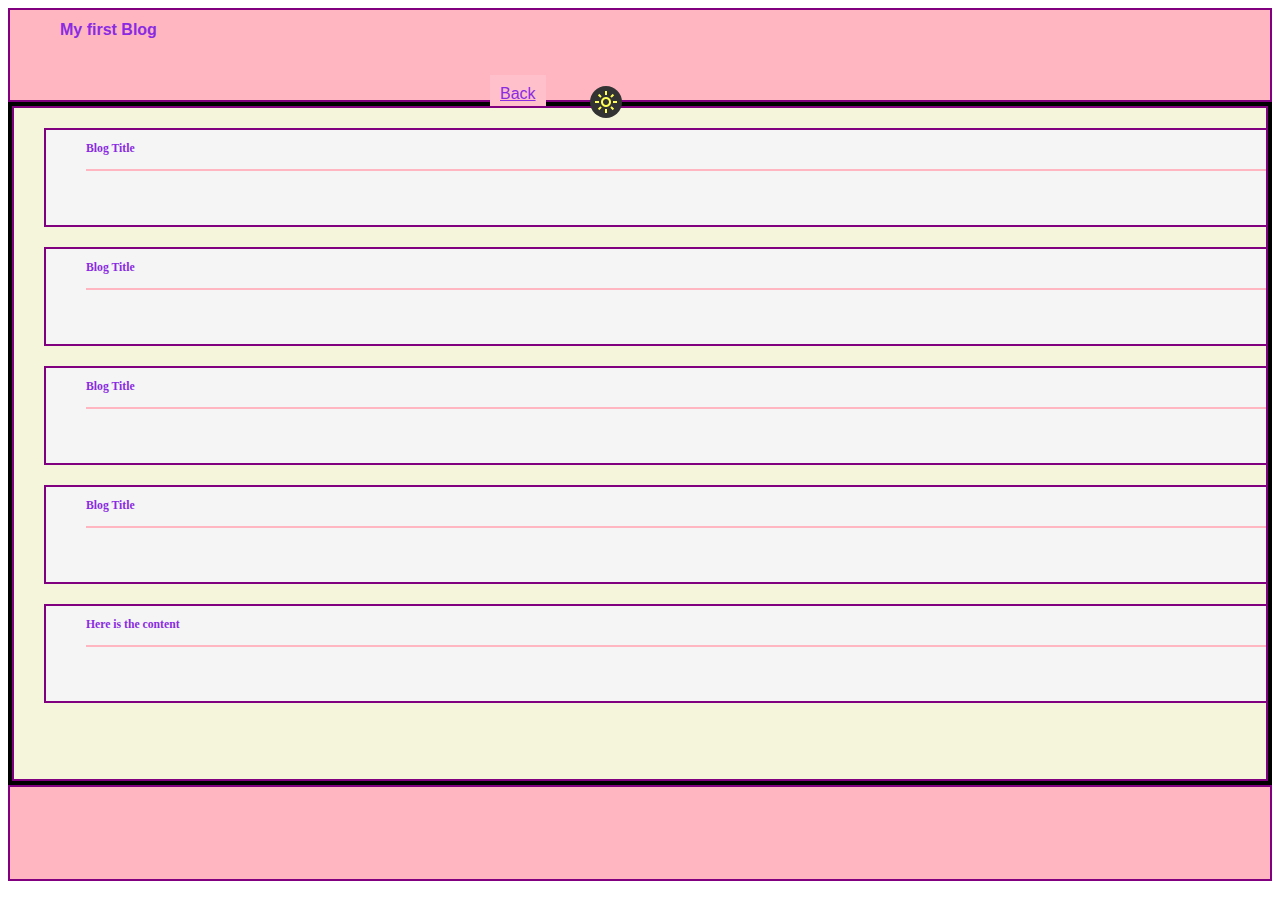
==== blog.html @ 4f3b5e94 "Completed my-blog website development" ====
<!DOCTYPE html>
<html lang="en">

<head>
    <meta charset="UTF-8" />
    <meta name="viewport" content="width=device-width, initial-scale=1.0" />
    <title>Mood Board</title>
    <link rel="stylesheet" href="./assets/css/blog.css" />

</head>


<body>
    <div class="container dark">
        <header>
            <h1>
                My first Blog
            </h1>
            <nav>
                <ul>

                    <a href="./index.html">Back</a>

                    <label class="switch col">
                        <input type="checkbox" id="theme-switcher">
                        <span class="slider round"></span>
                        <img id="theme-icon" src="./assets/images/sunrise.png" alt="Sunrise Icon">  
                    </label>
                </ul>
            </nav>



        </header>



        <main>

            <div class="scope">
                <ul class="start">
                    <h3>Blog Title</h3>
                    <h5><span id="saved-title-1"></span></h5>
                    <h6><span id="saved-name-1"></span></h6>
                </ul>                                                 
                <ul class="start">
                    <h3>Blog Title</h3>
                    <h5><span id="saved-title-2"></span></h5>
                    <h6><span id="saved-name-2"></span></h6>
                </ul>
                <ul class="start">
                    <h3>Blog Title</h3>
                    <h5><span id="saved-title-3"></span></h5>
                    <h6><span id="saved-name-3"></span></h6>
                </ul>
                <ul class="start">
                    <h3>Blog Title</h3>
                    <h5><span id="saved-title-4"></span></h5>
                    <h6><span id="saved-name-4"></span></h6>
                </ul>
                <ul class="start">
                    <h3>Here is the content</h3>
                    <h5><span id="saved-comment-5"></span></h5>
                    <h6><span id="saved-name-5"></span></h6>
                </ul>
            </div>


        </main>

        <footer>


        </footer>
    </div>

    <script src="assets/js/logic.js"></script>
    <script src="./assets/js/blog.js"></script>
   
</body>    

</html>
---- assets/css/blog.css ----
header {
    height: 10vh;
    border: 2px solid purple;
    background-color: lightpink;
    justify-content: space-between;
    flex-wrap: wrap;
    
    

}


h1 {

    
    font-size: medium;
    font-family: 'Lucida Sans', 'Lucida Sans Regular', 'Lucida Grande', 'Lucida Sans Unicode', Geneva, Verdana, sans-serif;
    font-style: normal;
    color: blueviolet;
    
    padding-left: 20px;
    display: inline-block;
    flex-wrap: wrap;
    padding-left: 50px;
    padding-right: 600px;
    
    

}

nav {

   
    display: inline-block;
 
    flex-wrap: wrap;
    padding-left: 440px;




}

nav ul a {

font-size: medium;
font-family: 'Lucida Sans', 'Lucida Sans Regular', 'Lucida Grande', 'Lucida Sans Unicode', Geneva, Verdana, sans-serif;
background-color: pink;
color: white;
padding: 10px;


}




main {

   
    /* height: var(--content-height); */
    display: flex;
    align-items: stretch;
    justify-content: space-evenly;
    padding: 4px;
    height: 75vh;
    flex-wrap: wrap;
     
}




.scope {

    flex: 1.5 0 0;
    /* height: var(--content-height); */
    border: 2px solid purple;
    /* position: relative; */
    overflow: auto;
    float: center;
    /* padding: 100px; */
    width: 1220px;
    /* border-right: solid white; */
    /* border-bottom: solid white; */
    background-color: beige;
    /* align-items: center; */
    /* justify-items: right*/
    

}

.start {

    flex: 0.5 0 0;
    /* height: var(--content-height); */
    border: 2px solid black;
    /* position: relative; */
    overflow: auto;
    /* float: center; */
    /* padding: 100px; */
    width: 1300px;
    height: 95px;
    /* border-right: solid white; */
    /* border-bottom: solid white; */
    background-color: whitesmoke;
    color: maroon;
    font-family: cursive;
    font-size: x-small;
    font-weight: bolder;
    border-color: purple;
    margin-left: 30px;
    margin-top: 20px;
    
}

h5 {

    border-bottom: 2px solid lightpink;
}


footer {

    height: 8vh;
    border: 2px solid purple;
    background-color: lightpink;
    font-size: medium;
    font-family: 'Lucida Sans', 'Lucida Sans Regular', 'Lucida Grande', 'Lucida Sans Unicode', Geneva, Verdana, sans-serif;
    font-style: normal;
    color: blueviolet;
    padding-top: 20px;
    

}






  
  /* Dark Mode */
.dark {
    background-color: black;
    /* height: 100vh; */
    color: #bebebe;
   
  }

.dark h1,
.dark main ul,
.dark nav ul a {
      color: blueviolet; /*  color change for elements in dark mode */
  }  

.dark #theme-icon {
    background-color: #333; /* Dark background for the icon in dark mode */
    color: #fff; /* Icon color in dark mode */  
}
  /* Light Mode */
.light {
    background-color: #f0ead6;
    color: black;
    /* height: 100vh; */
  }

.light h1,
.light main ul,
  .light nav ul a {
      color: purple; /*  color change for elements in light mode */
  }  
  
.light #theme-icon {
    background-color: #fff; /* Light background for the icon in light mode */
    color: #333; /* Icon color in light mode */
}

.switch {
    position: relative;
    display: inline-block;
    width: 60px;
    height: 34px;
  }

.switch input {
    opacity: 0;
    width: 0;
    height: 0;
  }

#theme-icon {
    position: absolute;
    top: 50%;
    transform: translateY(-50%);
    right: 8px; /* Adjust this value to fine-tune the icon's position */
    width: 24px; /* Adjust the width and height as per your icon size */
    height: 24px;
}  

#theme-icon {
    
    border-radius: 50%; /* Makes the icon round if needed */
    background-color: #fff; /* Background color for the icon */
    padding: 4px; /* Padding around the icon */
    cursor: pointer; /* Shows pointer cursor on hover */
    transition: background-color 0.3s ease; /* Smooth transition for background color */
}


  
  /* Rounded sliders */
.slider.round {
    border-radius: 34px;
  }
  
.slider.round:before {
    border-radius: 50%;
  }

.col {
    margin: 20px;
}
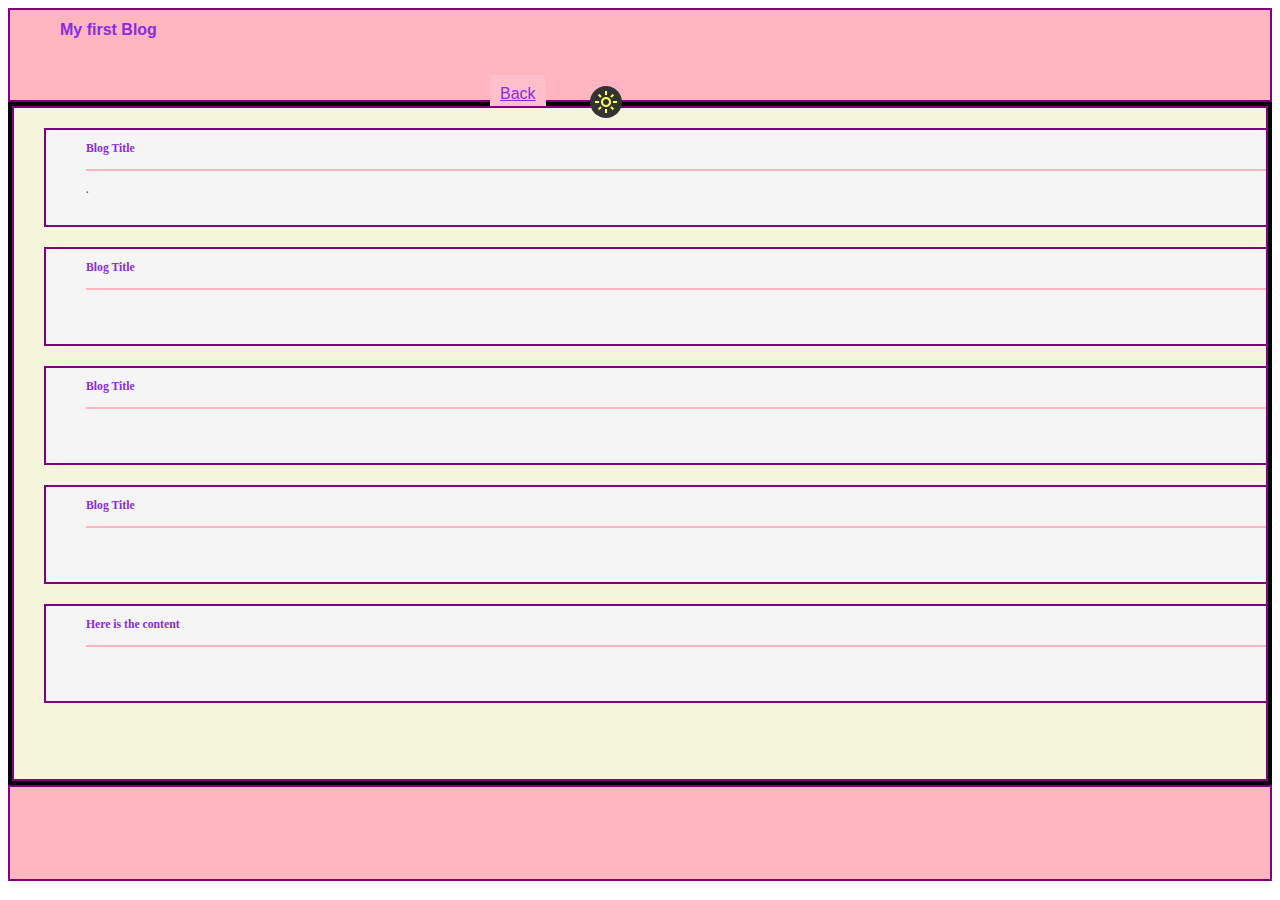
==== commit d314caae: "The html file for the second web page(My first Blog)" ====
--- a/blog.html
+++ b/blog.html
@@ -24,7 +24,7 @@
                     <label class="switch col">
                         <input type="checkbox" id="theme-switcher">
                         <span class="slider round"></span>
-                        <img id="theme-icon" src="./assets/images/sunrise.png" alt="Sunrise Icon">  
+                        <img id="theme-icon" src="./assets/images/sunrise.png" alt="Sunrise Icon">     <!-- The icon image for sunrise is added -->
                     </label>
                 </ul>
             </nav>
@@ -40,7 +40,7 @@
             <div class="scope">
                 <ul class="start">
                     <h3>Blog Title</h3>
-                    <h5><span id="saved-title-1"></span></h5>
+                    <h5><span id="saved-title-1"></span></h5>.    <!-- The span id's like "saved-title1" for eaxmple is bringing in the data from local storage-->
                     <h6><span id="saved-name-1"></span></h6>
                 </ul>                                                 
                 <ul class="start">
@@ -74,11 +74,13 @@
         </footer>
     </div>
 
-    <script src="assets/js/logic.js"></script>
+    <script src="assets/js/logic.js"></script>        
     <script src="./assets/js/blog.js"></script>
    
 </body>    
 
-</html>      
+</html>
 
 
+
+
